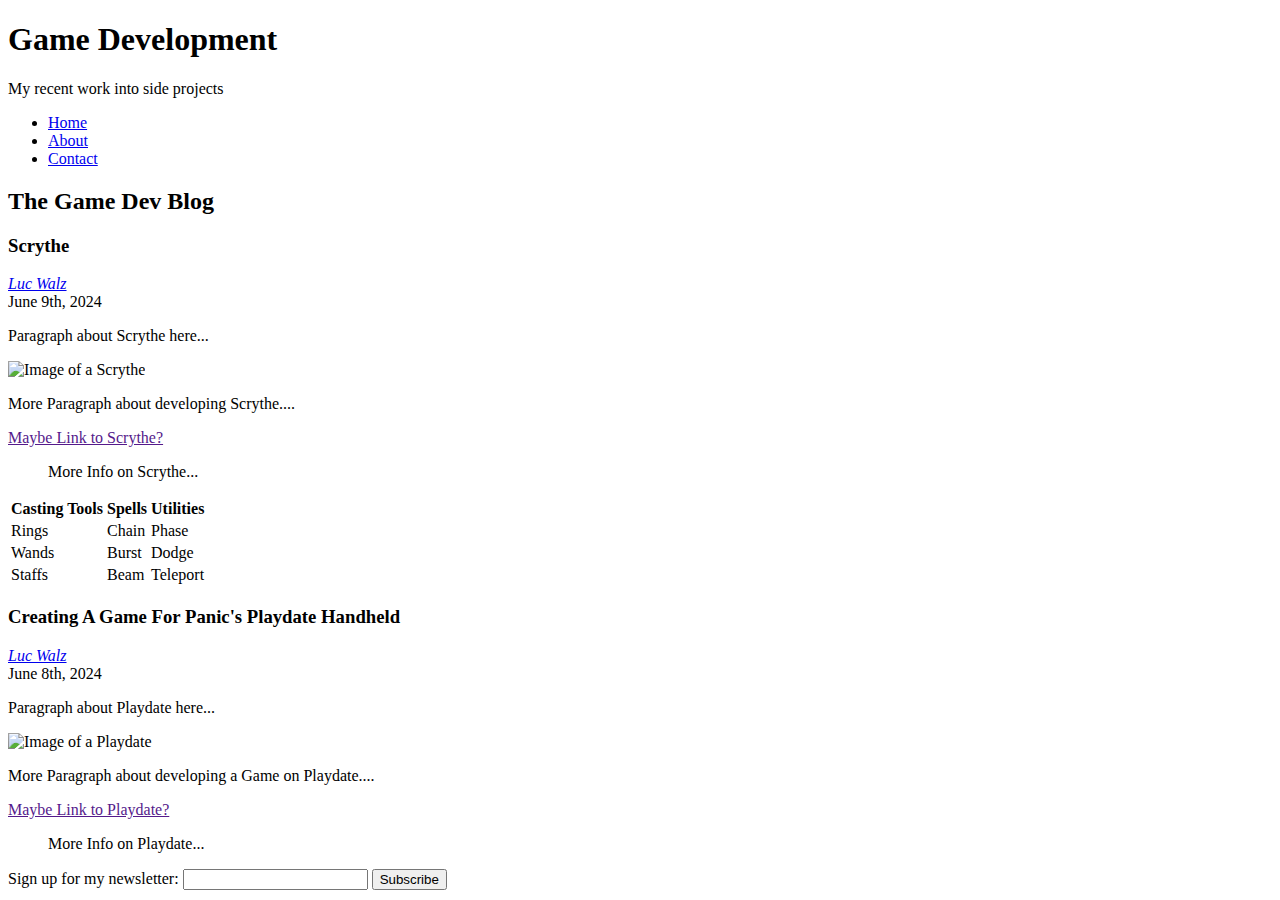
==== index.html @ dbe0c247 "Blog Structure" ====
<!DOCTYPE html>
<html lang="en">
<head>
    <meta charset="UTF-8">
    <meta name="viewport" content="width=device-width, initial-scale=1.0">
    <!-- <meta http-equiv="X-UA-Compatible" content="ie=edge"> -->
    <title>Blog</title>
    <!-- <link rel="stylesheet" href="screen.css"> -->
</head>
<body>
    <header>
        <h1>Game Development</h1>
        <p>My recent work into side projects</p>
        <nav>
            <ul>
                <li><a href="index.html">Home</a></li>
                <li><a href="About.html">About</a></li>
                <li><a href="Contact.html">Contact</a></li>
            </ul>
        </nav>
    </header>
    <section id="blog">
        <h2>The Game Dev Blog</h2>
        <article class="blog-post">
            <h3>Scrythe</h3>
            <address class="author"><a rel="author" href="https://lucwalz.com/">Luc Walz</a></address>
            <time datetime="2024-06-09" title="June 9th, 2024">June 9th, 2024</time>
            <p>Paragraph about Scrythe here...</p>
            <p><img alt="Image of a Scrythe" src="images/scrythe.png" /></p>
            <p>More Paragraph about developing Scrythe....</p>
            <p><a href="">Maybe Link to Scrythe?</a></p>
            <blockquote><p>More Info on Scrythe...</p></blockquote>
            <table>
                <tr>
                    <th>Casting Tools</th>
                    <th>Spells</th>
                    <th>Utilities</th>
                </tr>
                <tr>
                    <td>Rings</td>
                    <td>Chain</td>
                    <td>Phase</td>
                </tr>
                <tr>
                    <td>Wands</td>
                    <td>Burst</td>
                    <td>Dodge</td>
                </tr>
                <tr>
                    <td>Staffs</td>
                    <td>Beam</td>
                    <td>Teleport</td>
                </tr>
            </table>
        </article>
        <article class="blog-post">
            <h3>Creating A Game For Panic's Playdate Handheld</h3>
            <address class="author"><a rel="author" href="https://lucwalz.com/">Luc Walz</a></address>
            <time datetime="2024-06-08" title="June 8th, 2024">June 8th, 2024</time>
            <p>Paragraph about Playdate here...</p>
            <p><img alt="Image of a Playdate" src="images/playdate.png" /></p>
            <p>More Paragraph about developing a Game on Playdate....</p>
            <p><a href="">Maybe Link to Playdate?</a></p>
            <blockquote><p>More Info on Playdate...</p></blockquote>
        </article>
    </section>
    <section>
        <form>
            <label>Sign up for my newsletter:
                <input type="text">
            </label>
            <button>Subscribe</button>
        </form>
    </section>
</body>
</html>
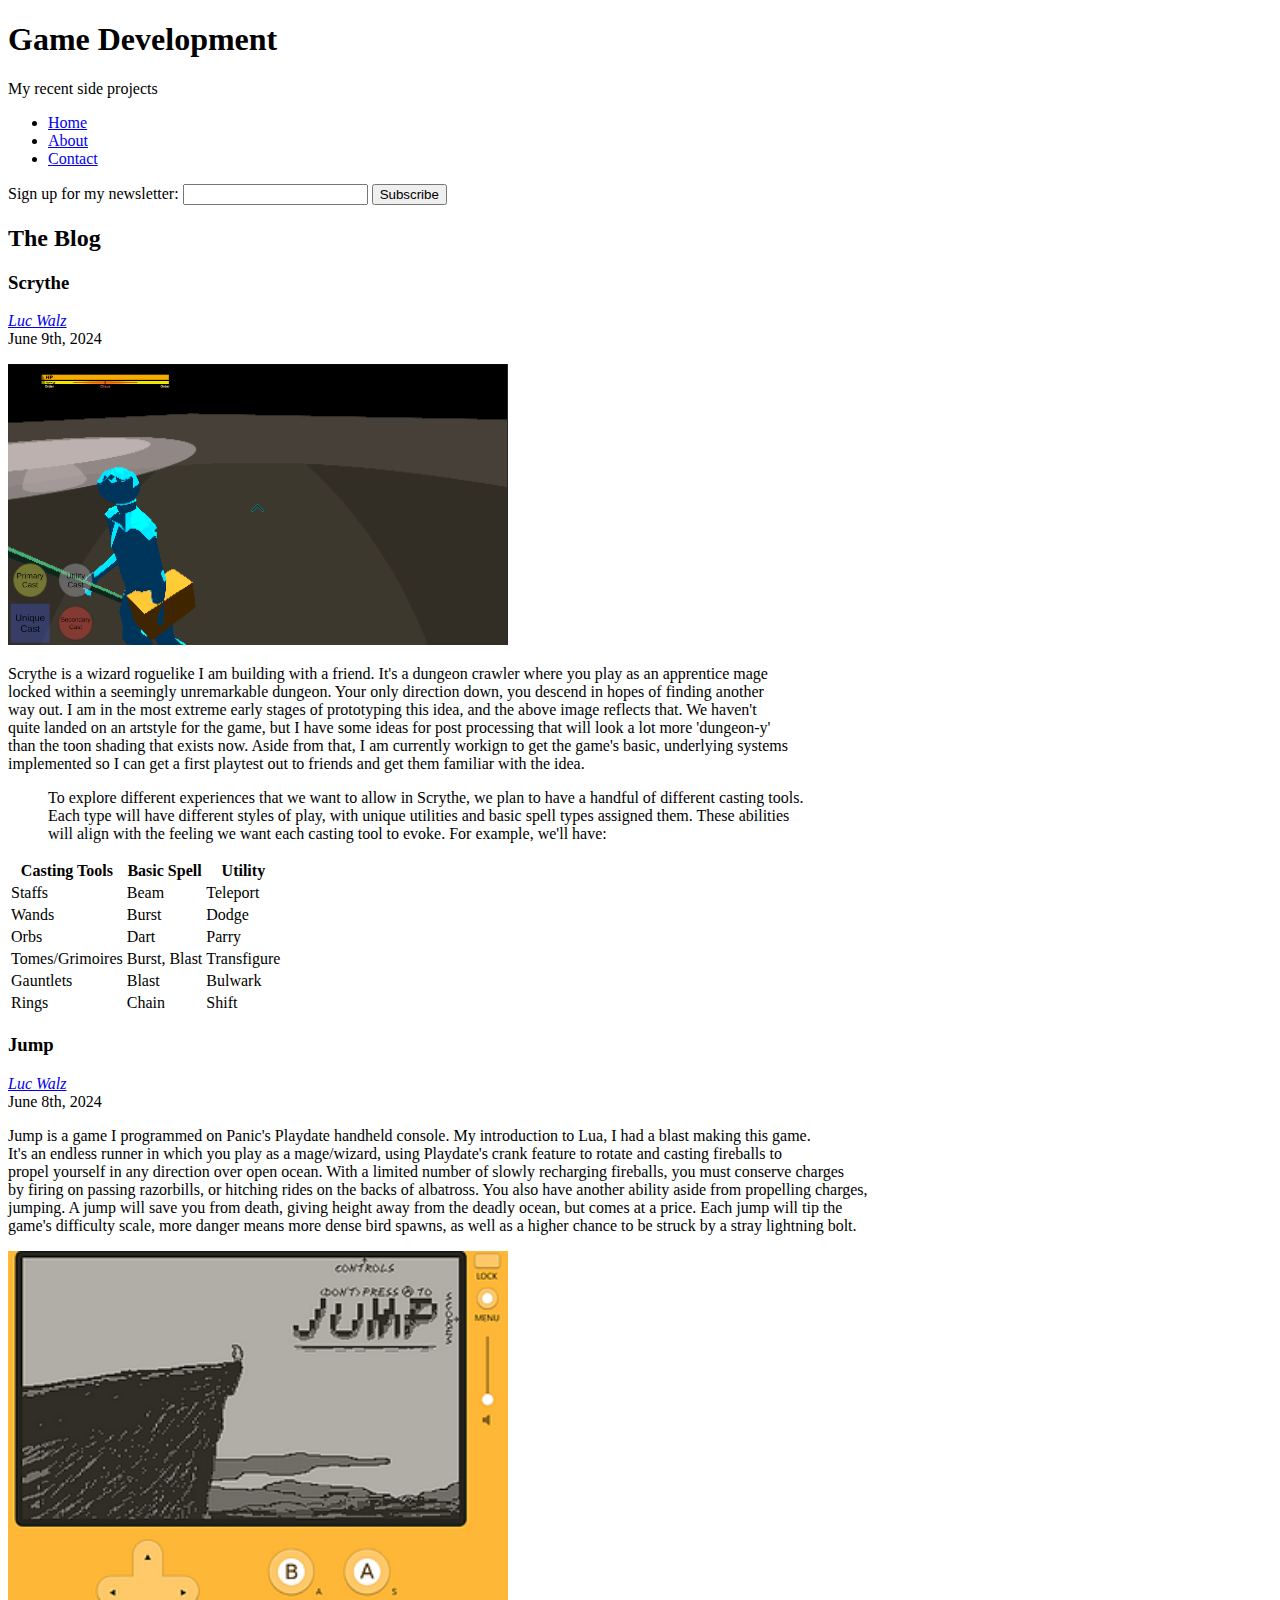
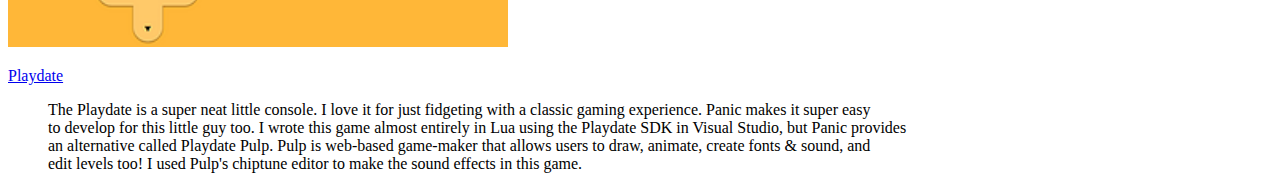
==== commit d4aefa31: "Fluff" ====
--- a/index.html
+++ b/index.html
@@ -3,14 +3,12 @@
 <head>
     <meta charset="UTF-8">
     <meta name="viewport" content="width=device-width, initial-scale=1.0">
-    <!-- <meta http-equiv="X-UA-Compatible" content="ie=edge"> -->
     <title>Blog</title>
-    <!-- <link rel="stylesheet" href="screen.css"> -->
 </head>
 <body>
     <header>
         <h1>Game Development</h1>
-        <p>My recent work into side projects</p>
+        <p>My recent side projects</p>
         <nav>
             <ul>
                 <li><a href="index.html">Home</a></li>
@@ -19,51 +17,6 @@
             </ul>
         </nav>
     </header>
-    <section id="blog">
-        <h2>The Game Dev Blog</h2>
-        <article class="blog-post">
-            <h3>Scrythe</h3>
-            <address class="author"><a rel="author" href="https://lucwalz.com/">Luc Walz</a></address>
-            <time datetime="2024-06-09" title="June 9th, 2024">June 9th, 2024</time>
-            <p>Paragraph about Scrythe here...</p>
-            <p><img alt="Image of a Scrythe" src="images/scrythe.png" /></p>
-            <p>More Paragraph about developing Scrythe....</p>
-            <p><a href="">Maybe Link to Scrythe?</a></p>
-            <blockquote><p>More Info on Scrythe...</p></blockquote>
-            <table>
-                <tr>
-                    <th>Casting Tools</th>
-                    <th>Spells</th>
-                    <th>Utilities</th>
-                </tr>
-                <tr>
-                    <td>Rings</td>
-                    <td>Chain</td>
-                    <td>Phase</td>
-                </tr>
-                <tr>
-                    <td>Wands</td>
-                    <td>Burst</td>
-                    <td>Dodge</td>
-                </tr>
-                <tr>
-                    <td>Staffs</td>
-                    <td>Beam</td>
-                    <td>Teleport</td>
-                </tr>
-            </table>
-        </article>
-        <article class="blog-post">
-            <h3>Creating A Game For Panic's Playdate Handheld</h3>
-            <address class="author"><a rel="author" href="https://lucwalz.com/">Luc Walz</a></address>
-            <time datetime="2024-06-08" title="June 8th, 2024">June 8th, 2024</time>
-            <p>Paragraph about Playdate here...</p>
-            <p><img alt="Image of a Playdate" src="images/playdate.png" /></p>
-            <p>More Paragraph about developing a Game on Playdate....</p>
-            <p><a href="">Maybe Link to Playdate?</a></p>
-            <blockquote><p>More Info on Playdate...</p></blockquote>
-        </article>
-    </section>
     <section>
         <form>
             <label>Sign up for my newsletter:
@@ -72,5 +25,67 @@
             <button>Subscribe</button>
         </form>
     </section>
+    <section id="blog">
+        <h2>The  Blog</h2>
+        <article class="blog-post">
+            <h3>Scrythe</h3>
+            <address class="author"><a rel="author" href="https://lucwalz.com/">Luc Walz</a></address>
+            <time datetime="2024-06-09" title="June 9th, 2024">June 9th, 2024</time>
+            <p><img alt="Image of a Scrythe" src="images/project-2.PNG" width="500">
+            </p>
+            <p>Scrythe is a wizard roguelike I am building with a friend. It's a dungeon crawler where you play as an apprentice mage <br> locked within a seemingly unremarkable dungeon. Your only direction down, you descend in hopes of finding another<br> way out. I am in the most extreme early stages of prototyping this idea, and the above image reflects that. We haven't <br> quite landed on an artstyle for the game, but I have some ideas for post processing that will look a lot more 'dungeon-y' <br> than the toon shading that exists now. Aside from that, I am currently workign to get the game's basic, underlying systems <br> implemented so I can get a first playtest out to friends and get them familiar with the idea.
+            </p>
+            <blockquote><p>To explore different experiences that we want to allow in Scrythe, we plan to have a handful of different casting tools. <br> Each type will have different styles of play, with unique utilities and basic spell types assigned them. These abilities <br> will align with the feeling we want each casting tool to evoke. For example, we'll have: 
+            </p>
+        </p></blockquote>
+            <table>
+                <tr>
+                    <th>Casting Tools</th>
+                    <th>Basic Spell</th>
+                    <th>Utility</th>
+                </tr>
+                <tr>
+                    <td>Staffs</td>
+                    <td>Beam</td>
+                    <td>Teleport</td>
+                </tr>
+                <tr>
+                    <td>Wands</td>
+                    <td>Burst</td>
+                    <td>Dodge</td>
+                </tr>
+                <tr>
+                    <td>Orbs</td>
+                    <td>Dart</td>
+                    <td>Parry</td>
+                </tr>
+                <tr>
+                    <td>Tomes/Grimoires</td>
+                    <td>Burst, Blast</td>
+                    <td>Transfigure</td>
+                </tr>
+                <tr>
+                    <td>Gauntlets</td>
+                    <td>Blast</td>
+                    <td>Bulwark</td>
+                </tr>
+                <tr>
+                    <td>Rings</td>
+                    <td>Chain</td>
+                    <td>Shift</td>
+                </tr>
+            </table>
+        </article>
+        <article class="blog-post">
+            <h3>Jump</h3>
+            <address class="author"><a rel="author" href="https://lucwalz.com/">Luc Walz</a></address>
+            <time datetime="2024-06-08" title="June 8th, 2024">June 8th, 2024</time>
+            <p>Jump is a game I programmed on Panic's Playdate handheld console. My introduction to Lua, I had a blast making this game. <br> It's an endless runner in which you play as a mage/wizard, using Playdate's crank feature to rotate and casting fireballs to <br> propel yourself in any direction over open ocean. With a limited number of slowly recharging fireballs, you must conserve charges <br> by firing on passing razorbills, or hitching rides on the backs of albatross. You also have another ability aside from propelling charges, <br> jumping. A jump will save you from death, giving height away from the deadly ocean, but comes at a price. Each jump will tip the <br> game's difficulty scale, more danger means more dense bird spawns, as well as a higher chance to be struck by a stray lightning bolt.</p>
+            <p><img alt="Image of a Playdate" src="images/project-1.png" width="500">
+            </p>
+            <p><a href="https://play.date/">Playdate</a></p>
+            <blockquote><p>The Playdate is a super neat little console. I love it for just fidgeting with a classic gaming experience. Panic makes it super easy <br> to develop for this little guy too. I wrote this game almost entirely in Lua using the Playdate SDK in Visual Studio, but Panic provides <br> an alternative called Playdate Pulp. Pulp is web-based game-maker that allows users to draw, animate, create fonts & sound, and <br> edit levels too! I used Pulp's chiptune editor to make the sound effects in this game.</p></blockquote>
+        </article>
+    </section>
 </body>
 </html>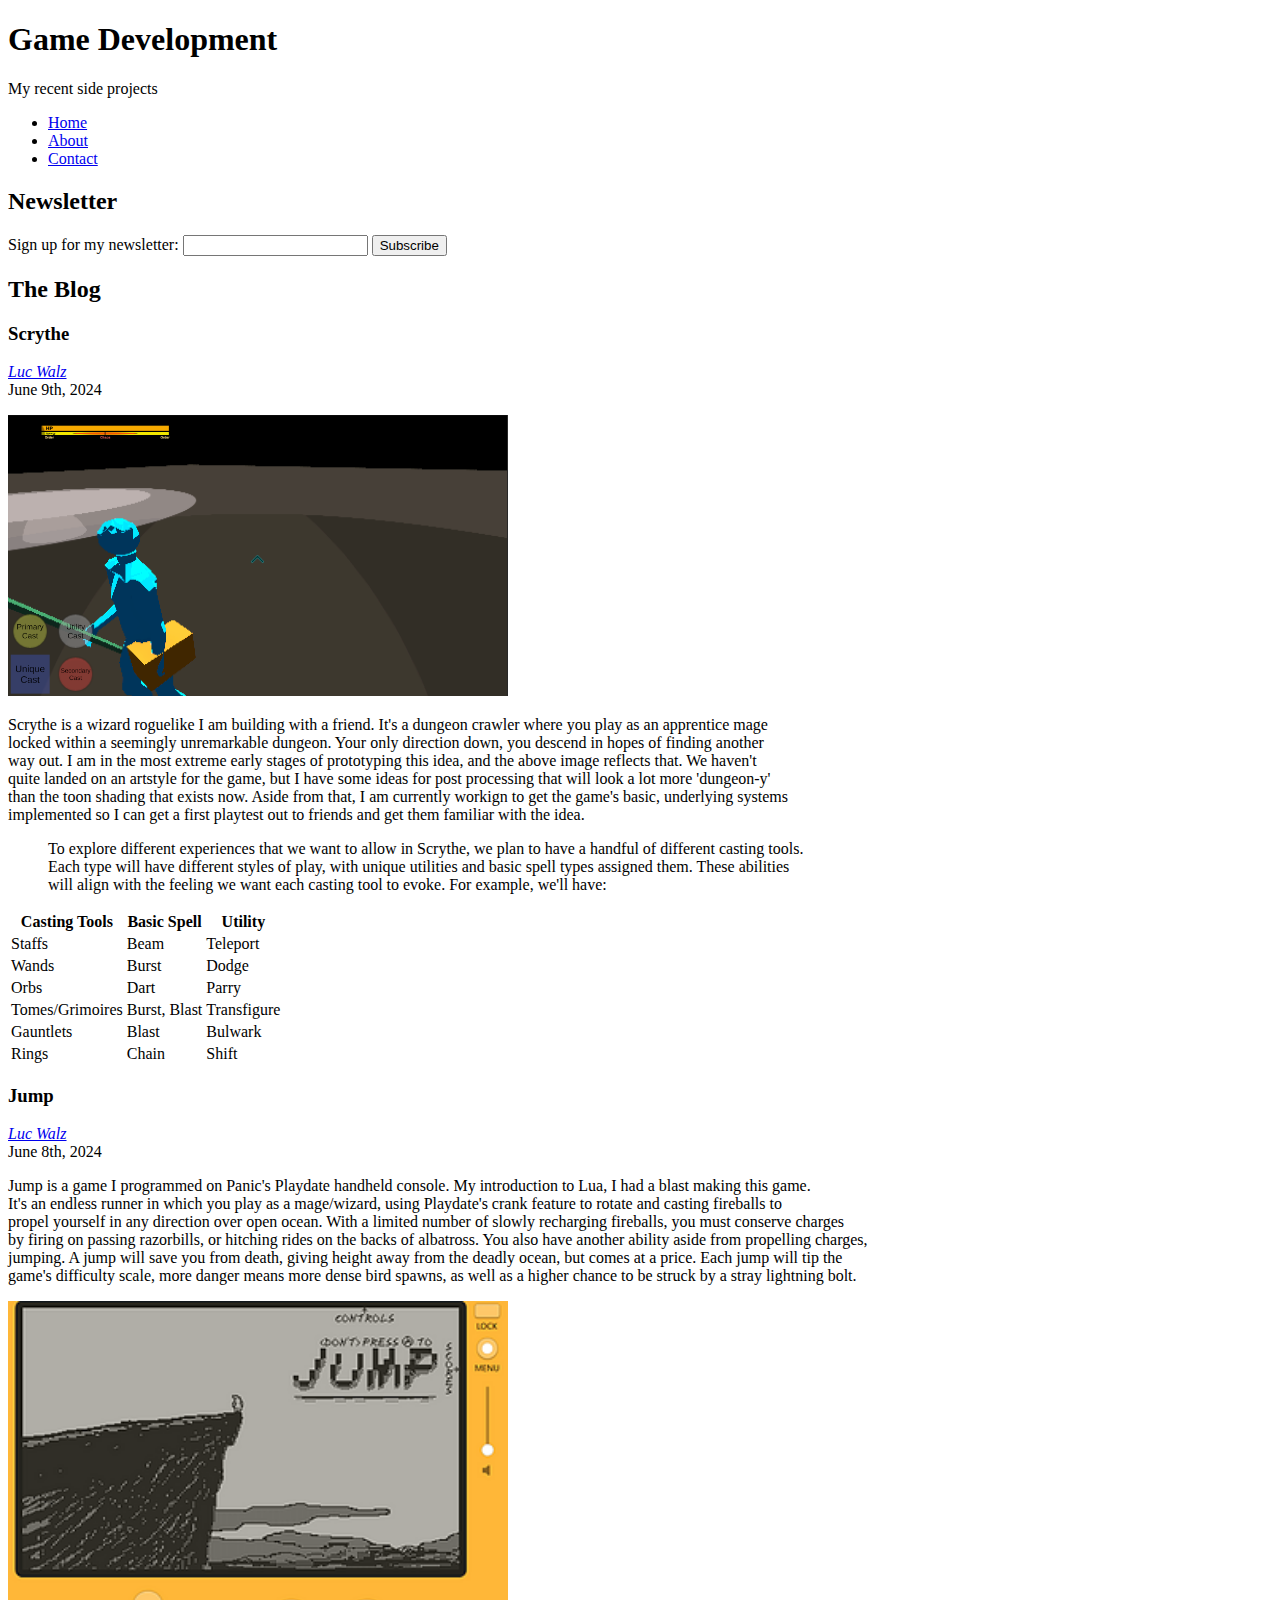
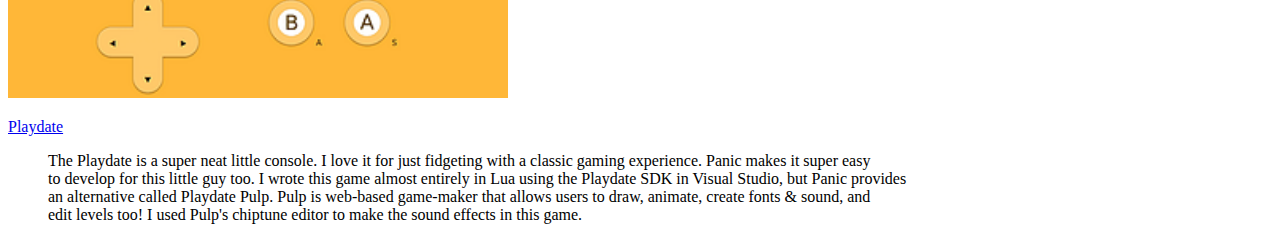
==== commit 59940733: "Fix" ====
--- a/index.html
+++ b/index.html
@@ -17,7 +17,8 @@
             </ul>
         </nav>
     </header>
-    <section>
+    <section id="newsletter">
+        <h2>Newsletter</h2>
         <form>
             <label>Sign up for my newsletter:
                 <input type="text">
@@ -36,8 +37,7 @@
             <p>Scrythe is a wizard roguelike I am building with a friend. It's a dungeon crawler where you play as an apprentice mage <br> locked within a seemingly unremarkable dungeon. Your only direction down, you descend in hopes of finding another<br> way out. I am in the most extreme early stages of prototyping this idea, and the above image reflects that. We haven't <br> quite landed on an artstyle for the game, but I have some ideas for post processing that will look a lot more 'dungeon-y' <br> than the toon shading that exists now. Aside from that, I am currently workign to get the game's basic, underlying systems <br> implemented so I can get a first playtest out to friends and get them familiar with the idea.
             </p>
             <blockquote><p>To explore different experiences that we want to allow in Scrythe, we plan to have a handful of different casting tools. <br> Each type will have different styles of play, with unique utilities and basic spell types assigned them. These abilities <br> will align with the feeling we want each casting tool to evoke. For example, we'll have: 
-            </p>
-        </p></blockquote>
+            </p></blockquote>
             <table>
                 <tr>
                     <th>Casting Tools</th>
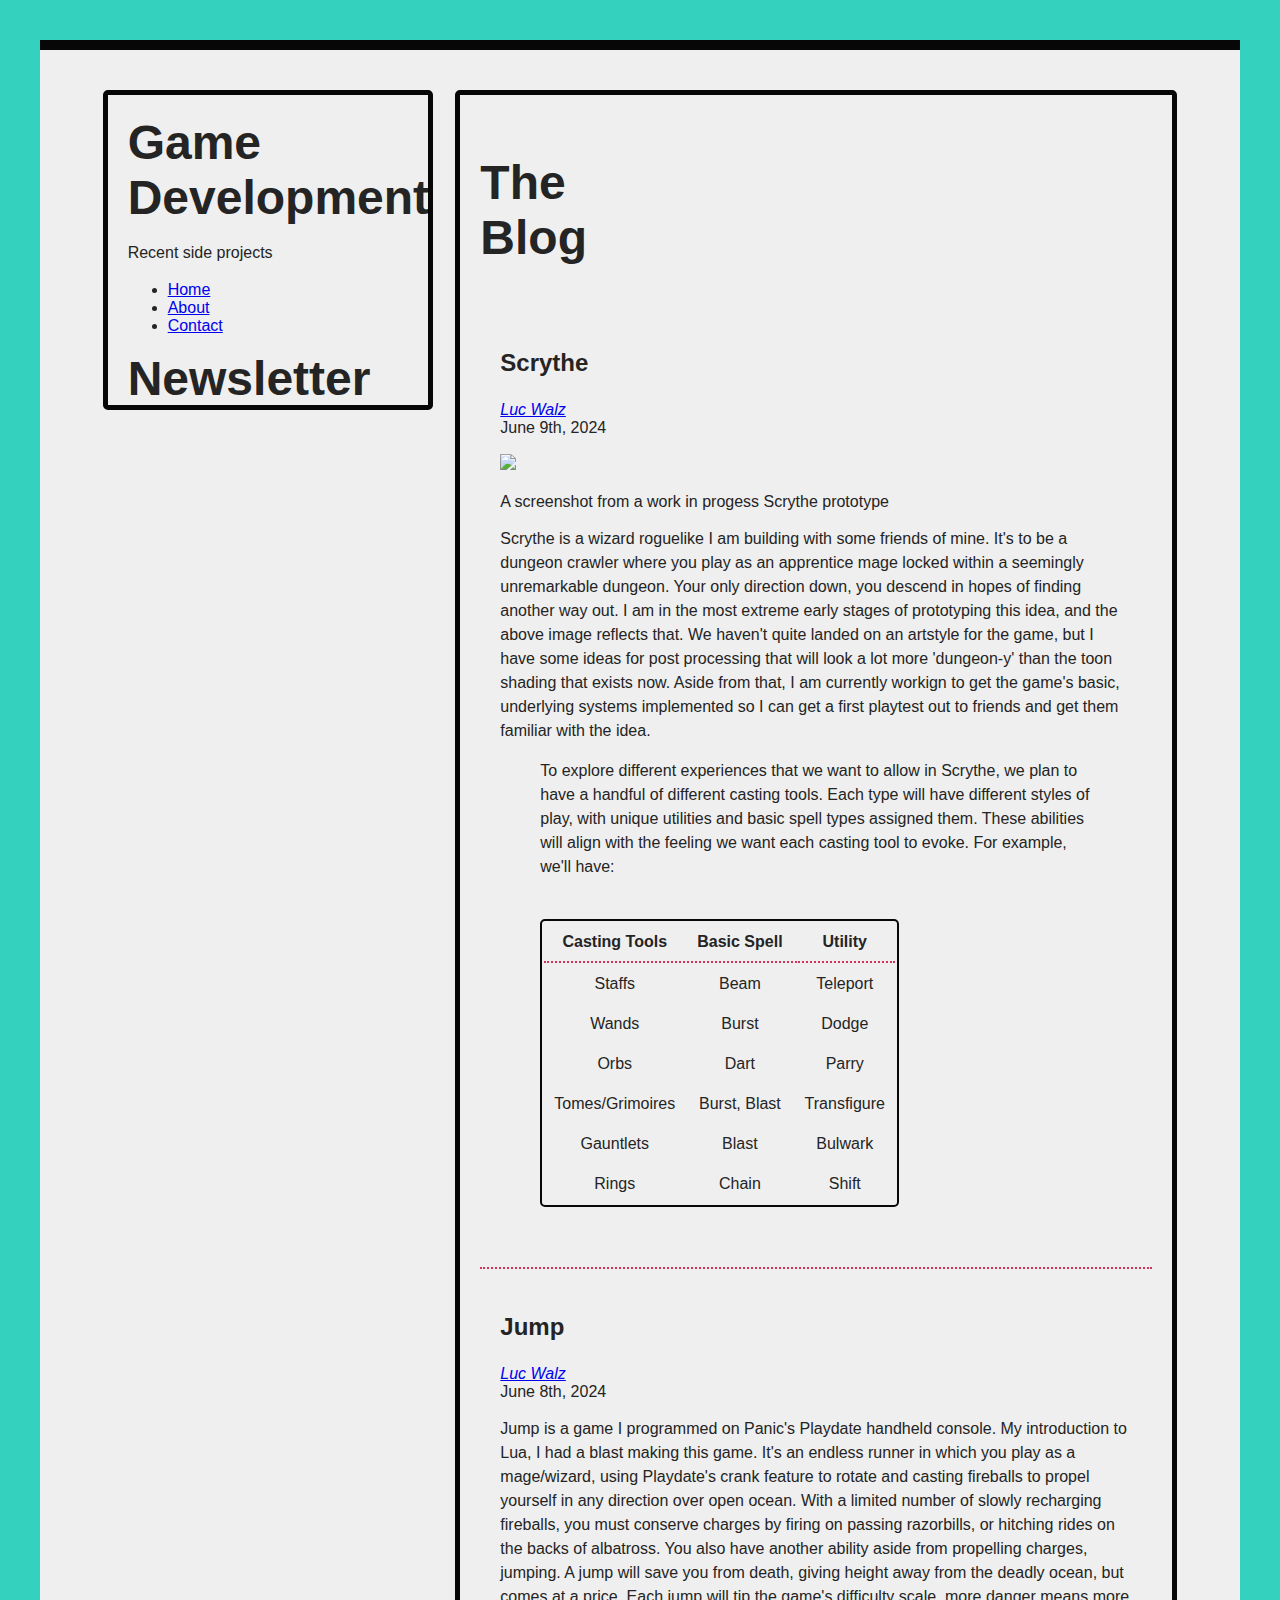
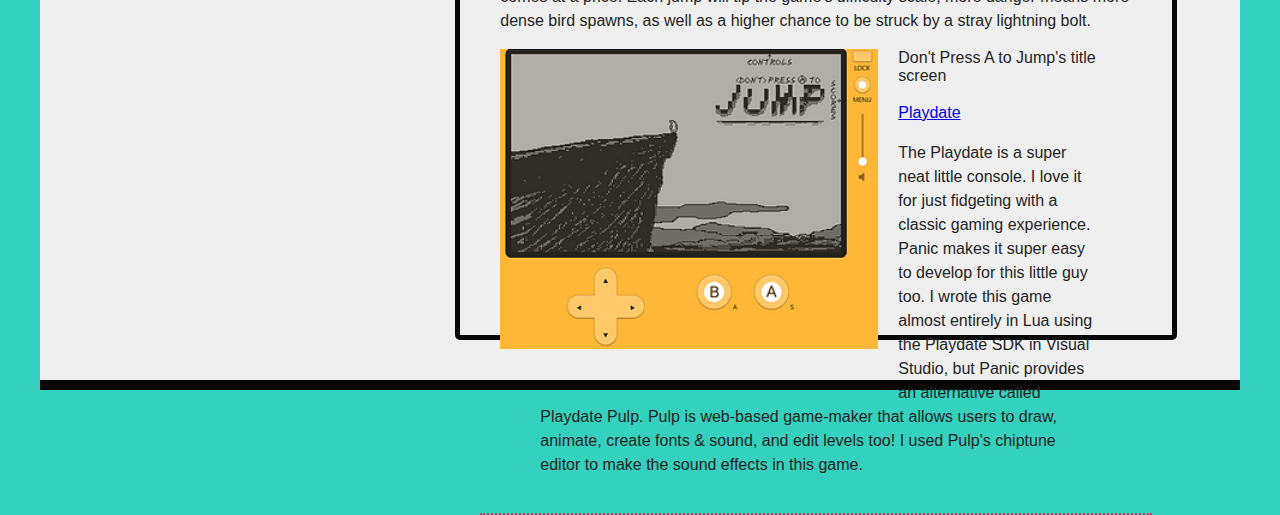
==== commit becfa6b2: "CSS - Pre" ====
--- a/index.html
+++ b/index.html
@@ -4,11 +4,12 @@
     <meta charset="UTF-8">
     <meta name="viewport" content="width=device-width, initial-scale=1.0">
     <title>Blog</title>
+    <link rel="stylesheet" href="style.css">
 </head>
 <body>
-    <header>
+    <section id="sidebar">
         <h1>Game Development</h1>
-        <p>My recent side projects</p>
+        <p>Recent side projects</p>
         <nav>
             <ul>
                 <li><a href="index.html">Home</a></li>
@@ -16,9 +17,7 @@
                 <li><a href="Contact.html">Contact</a></li>
             </ul>
         </nav>
-    </header>
-    <section id="newsletter">
-        <h2>Newsletter</h2>
+        <h1>Newsletter</h1>
         <form>
             <label>Sign up for my newsletter:
                 <input type="text">
@@ -32,11 +31,15 @@
             <h3>Scrythe</h3>
             <address class="author"><a rel="author" href="https://lucwalz.com/">Luc Walz</a></address>
             <time datetime="2024-06-09" title="June 9th, 2024">June 9th, 2024</time>
-            <p><img alt="Image of a Scrythe" src="images/project-2.PNG" width="500">
+            <p>
+                <img class="img-container-1" src="images/project-2.png">
+                <figcaption>
+                    A screenshot from a work in progess Scrythe prototype
+                </figcaption>
             </p>
-            <p>Scrythe is a wizard roguelike I am building with a friend. It's a dungeon crawler where you play as an apprentice mage <br> locked within a seemingly unremarkable dungeon. Your only direction down, you descend in hopes of finding another<br> way out. I am in the most extreme early stages of prototyping this idea, and the above image reflects that. We haven't <br> quite landed on an artstyle for the game, but I have some ideas for post processing that will look a lot more 'dungeon-y' <br> than the toon shading that exists now. Aside from that, I am currently workign to get the game's basic, underlying systems <br> implemented so I can get a first playtest out to friends and get them familiar with the idea.
+            <p>Scrythe is a wizard roguelike I am building with some friends of mine. It's to be a dungeon crawler where you play as an apprentice mage locked within a seemingly unremarkable dungeon. Your only direction down, you descend in hopes of finding another way out. I am in the most extreme early stages of prototyping this idea, and the above image reflects that. We haven't quite landed on an artstyle for the game, but I have some ideas for post processing that will look a lot more 'dungeon-y' than the toon shading that exists now. Aside from that, I am currently workign to get the game's basic, underlying systems implemented so I can get a first playtest out to friends and get them familiar with the idea.
             </p>
-            <blockquote><p>To explore different experiences that we want to allow in Scrythe, we plan to have a handful of different casting tools. <br> Each type will have different styles of play, with unique utilities and basic spell types assigned them. These abilities <br> will align with the feeling we want each casting tool to evoke. For example, we'll have: 
+            <blockquote><p>To explore different experiences that we want to allow in Scrythe, we plan to have a handful of different casting tools. Each type will have different styles of play, with unique utilities and basic spell types assigned them. These abilities will align with the feeling we want each casting tool to evoke. For example, we'll have: 
             </p></blockquote>
             <table>
                 <tr>
@@ -80,11 +83,13 @@
             <h3>Jump</h3>
             <address class="author"><a rel="author" href="https://lucwalz.com/">Luc Walz</a></address>
             <time datetime="2024-06-08" title="June 8th, 2024">June 8th, 2024</time>
-            <p>Jump is a game I programmed on Panic's Playdate handheld console. My introduction to Lua, I had a blast making this game. <br> It's an endless runner in which you play as a mage/wizard, using Playdate's crank feature to rotate and casting fireballs to <br> propel yourself in any direction over open ocean. With a limited number of slowly recharging fireballs, you must conserve charges <br> by firing on passing razorbills, or hitching rides on the backs of albatross. You also have another ability aside from propelling charges, <br> jumping. A jump will save you from death, giving height away from the deadly ocean, but comes at a price. Each jump will tip the <br> game's difficulty scale, more danger means more dense bird spawns, as well as a higher chance to be struck by a stray lightning bolt.</p>
-            <p><img alt="Image of a Playdate" src="images/project-1.png" width="500">
+            <p>Jump is a game I programmed on Panic's Playdate handheld console. My introduction to Lua, I had a blast making this game. It's an endless runner in which you play as a mage/wizard, using Playdate's crank feature to rotate and casting fireballs to propel yourself in any direction over open ocean. With a limited number of slowly recharging fireballs, you must conserve charges by firing on passing razorbills, or hitching rides on the backs of albatross. You also have another ability aside from propelling charges, jumping. A jump will save you from death, giving height away from the deadly ocean, but comes at a price. Each jump will tip the game's difficulty scale, more danger means more dense bird spawns, as well as a higher chance to be struck by a stray lightning bolt.</p>
+            <p>
+                <img class="img-container-2" src="images/project-1.png">
+                <figcaption>Don't Press A to Jump's title screen</figcaption>
             </p>
             <p><a href="https://play.date/">Playdate</a></p>
-            <blockquote><p>The Playdate is a super neat little console. I love it for just fidgeting with a classic gaming experience. Panic makes it super easy <br> to develop for this little guy too. I wrote this game almost entirely in Lua using the Playdate SDK in Visual Studio, but Panic provides <br> an alternative called Playdate Pulp. Pulp is web-based game-maker that allows users to draw, animate, create fonts & sound, and <br> edit levels too! I used Pulp's chiptune editor to make the sound effects in this game.</p></blockquote>
+            <blockquote><p>The Playdate is a super neat little console. I love it for just fidgeting with a classic gaming experience. Panic makes it super easy to develop for this little guy too. I wrote this game almost entirely in Lua using the Playdate SDK in Visual Studio, but Panic provides an alternative called Playdate Pulp. Pulp is web-based game-maker that allows users to draw, animate, create fonts & sound, and edit levels too! I used Pulp's chiptune editor to make the sound effects in this game.</p></blockquote>
         </article>
     </section>
 </body>
--- a/style.css
+++ b/style.css
@@ -0,0 +1,121 @@
+html {
+    background: #34d1bf;
+}
+
+body {
+    display: flex;
+    justify-content: space-evenly;
+    font-family: 'Franklin Gothic Medium', 'Arial Narrow', Arial, sans-serif;
+    margin: 40px;
+    padding: 40px;
+    color: #070707;
+    border-top: 10px solid #070707;
+    border-bottom: 10px solid #070707;
+    background: #efefef;
+}
+
+#sidebar {
+    width: 25%;
+    height: 30vh;
+    min-height: 200px;
+    overflow: auto;
+    position: -webkit-sticky;
+    position: sticky;
+    top: 5%;
+}
+
+#blog {
+    width: 60%;
+    height: 200vh;
+    min-height: 1000px;
+    display: flex;
+    flex-direction: column;
+    border-top: 2px dotted #d1345b;
+}
+
+#about, #contact {
+    width: 60%;
+    display: flex;
+    flex-direction: column;
+    border-top: 2px dotted #efefef;
+}
+
+body, #about
+{
+    display: flex;
+    flex-direction: row;
+    flex-wrap: wrap;
+}
+
+h2, #about {
+    padding-right: 600px;
+}
+
+.about-article-1 {
+    flex: 2;
+}
+
+.about-article-2 {
+    flex: 1;
+}
+
+.blog-post {
+    padding: 20px;
+    border-bottom: 2px dotted #d1345b;
+}
+
+#blog, #sidebar, #about, #contact {
+    border: 5px solid #070707;
+    background-color: #efefef;
+    border-radius: 5px;
+    color: #242424;
+    padding: 20px;
+}
+
+.img-container-1 {
+    height: 400px;
+    text-decoration: none;
+    text-align: center;
+}
+
+.img-container-2 {
+    height: 300px;
+    margin-right: 20px;
+    margin-bottom: 50px;
+    text-decoration: none;
+    text-align: center;
+    float: left;
+}
+
+table {
+    border: 2px solid #070707;
+    border-radius: 5px;
+    margin: 40px;
+}
+
+th {
+    padding: 10px;
+    border-bottom: 2px dotted #d1345b;
+}
+
+td {
+    padding: 10px;
+    text-align: center;
+}
+
+h1 {
+    font-size: 3em;
+    margin: 0;
+}
+
+h2 {
+    font-size: 3em;
+}
+
+h3 {
+    font-size: 1.5em;
+}
+
+p {
+    line-height: 1.5em;
+}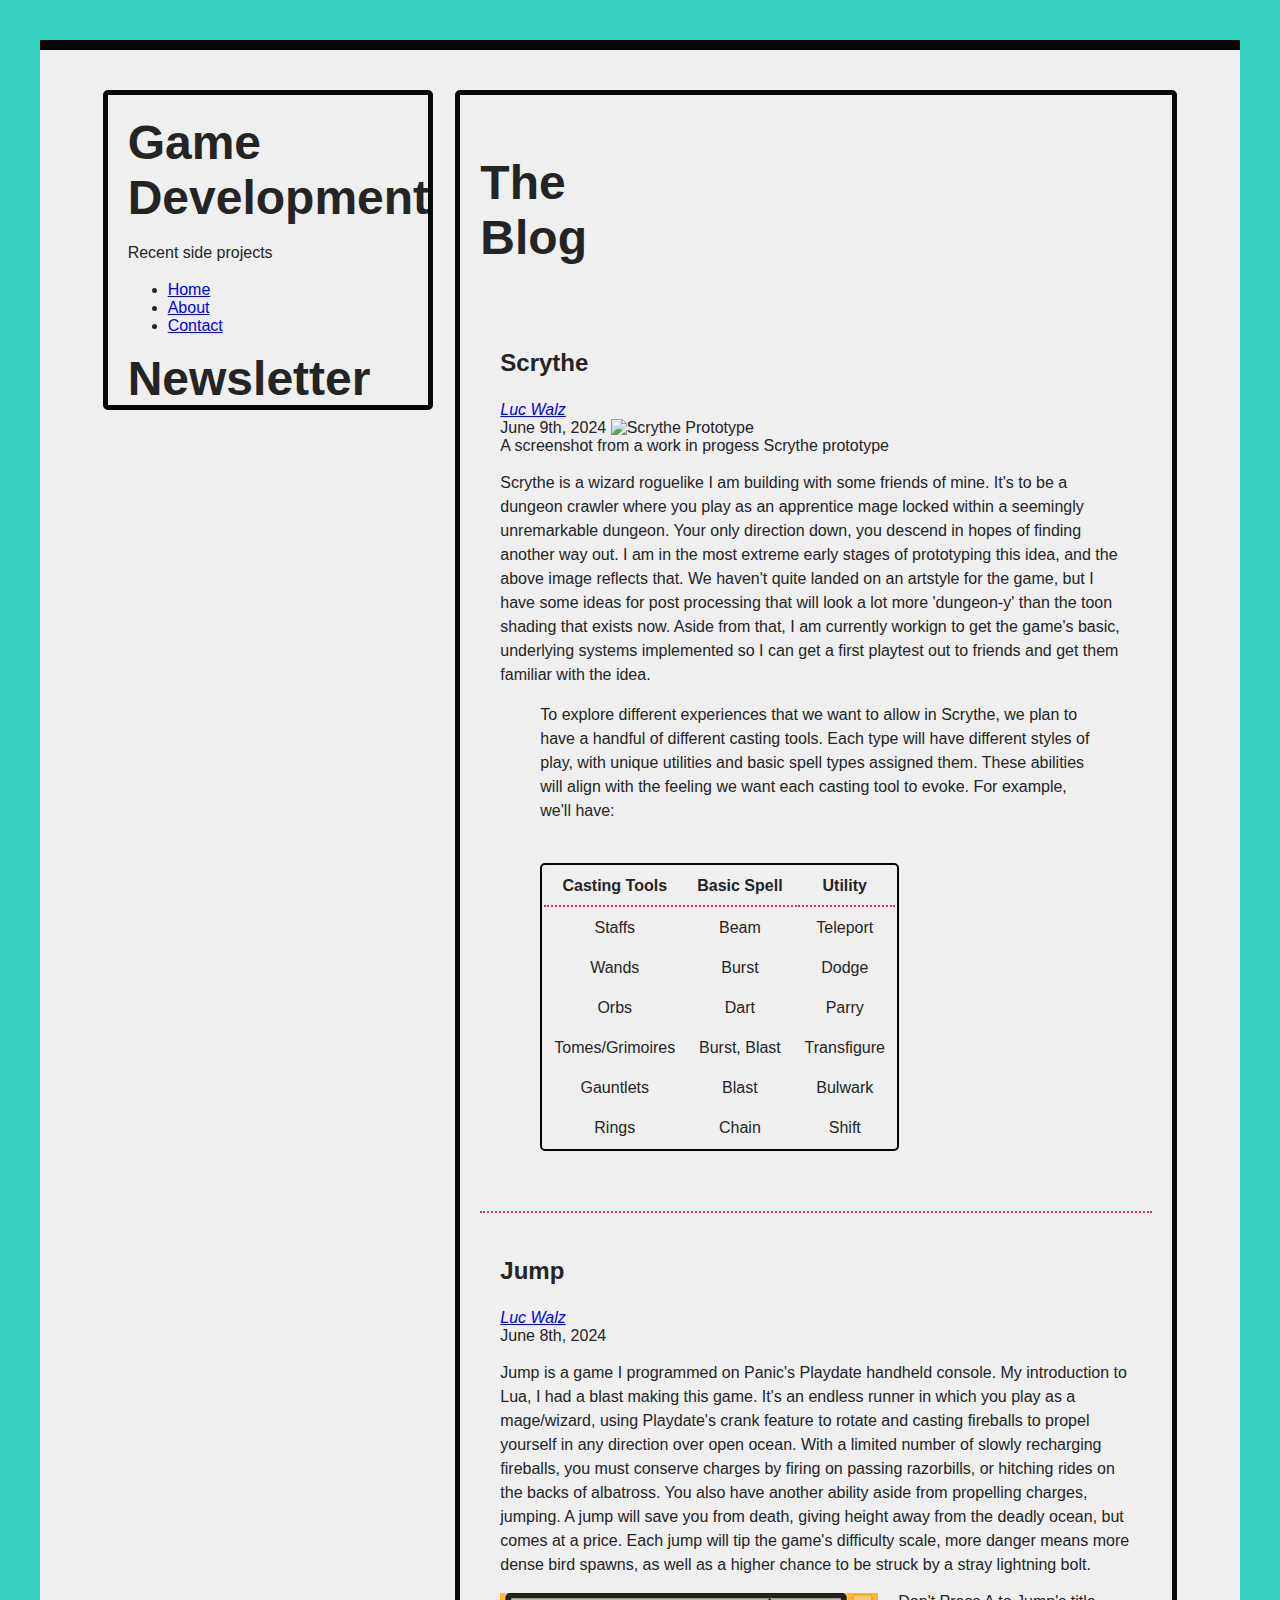
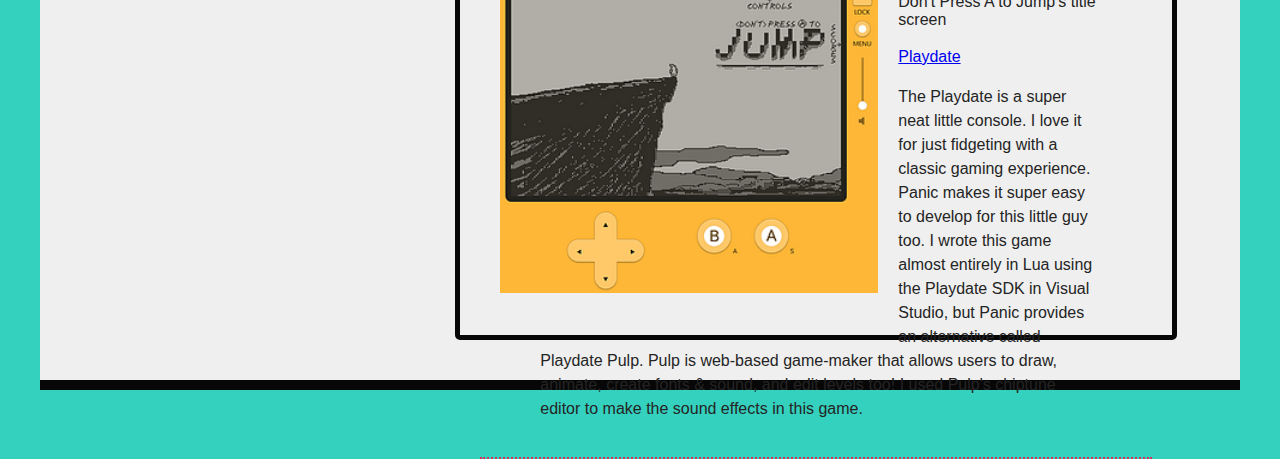
==== commit 3ceb1d83: "Fixes, there will be more" ====
--- a/index.html
+++ b/index.html
@@ -31,12 +31,10 @@
             <h3>Scrythe</h3>
             <address class="author"><a rel="author" href="https://lucwalz.com/">Luc Walz</a></address>
             <time datetime="2024-06-09" title="June 9th, 2024">June 9th, 2024</time>
-            <p>
-                <img class="img-container-1" src="images/project-2.png">
-                <figcaption>
-                    A screenshot from a work in progess Scrythe prototype
-                </figcaption>
-            </p>
+            <img alt="Scrythe Prototype" class="img-container-1" src="images/project-2.png">
+            <figcaption>
+                A screenshot from a work in progess Scrythe prototype
+            </figcaption>
             <p>Scrythe is a wizard roguelike I am building with some friends of mine. It's to be a dungeon crawler where you play as an apprentice mage locked within a seemingly unremarkable dungeon. Your only direction down, you descend in hopes of finding another way out. I am in the most extreme early stages of prototyping this idea, and the above image reflects that. We haven't quite landed on an artstyle for the game, but I have some ideas for post processing that will look a lot more 'dungeon-y' than the toon shading that exists now. Aside from that, I am currently workign to get the game's basic, underlying systems implemented so I can get a first playtest out to friends and get them familiar with the idea.
             </p>
             <blockquote><p>To explore different experiences that we want to allow in Scrythe, we plan to have a handful of different casting tools. Each type will have different styles of play, with unique utilities and basic spell types assigned them. These abilities will align with the feeling we want each casting tool to evoke. For example, we'll have: 
@@ -84,10 +82,8 @@
             <address class="author"><a rel="author" href="https://lucwalz.com/">Luc Walz</a></address>
             <time datetime="2024-06-08" title="June 8th, 2024">June 8th, 2024</time>
             <p>Jump is a game I programmed on Panic's Playdate handheld console. My introduction to Lua, I had a blast making this game. It's an endless runner in which you play as a mage/wizard, using Playdate's crank feature to rotate and casting fireballs to propel yourself in any direction over open ocean. With a limited number of slowly recharging fireballs, you must conserve charges by firing on passing razorbills, or hitching rides on the backs of albatross. You also have another ability aside from propelling charges, jumping. A jump will save you from death, giving height away from the deadly ocean, but comes at a price. Each jump will tip the game's difficulty scale, more danger means more dense bird spawns, as well as a higher chance to be struck by a stray lightning bolt.</p>
-            <p>
-                <img class="img-container-2" src="images/project-1.png">
-                <figcaption>Don't Press A to Jump's title screen</figcaption>
-            </p>
+            <img alt="Jump Title" class="img-container-2" src="images/project-1.png">
+            <figcaption>Don't Press A to Jump's title screen</figcaption>
             <p><a href="https://play.date/">Playdate</a></p>
             <blockquote><p>The Playdate is a super neat little console. I love it for just fidgeting with a classic gaming experience. Panic makes it super easy to develop for this little guy too. I wrote this game almost entirely in Lua using the Playdate SDK in Visual Studio, but Panic provides an alternative called Playdate Pulp. Pulp is web-based game-maker that allows users to draw, animate, create fonts & sound, and edit levels too! I used Pulp's chiptune editor to make the sound effects in this game.</p></blockquote>
         </article>
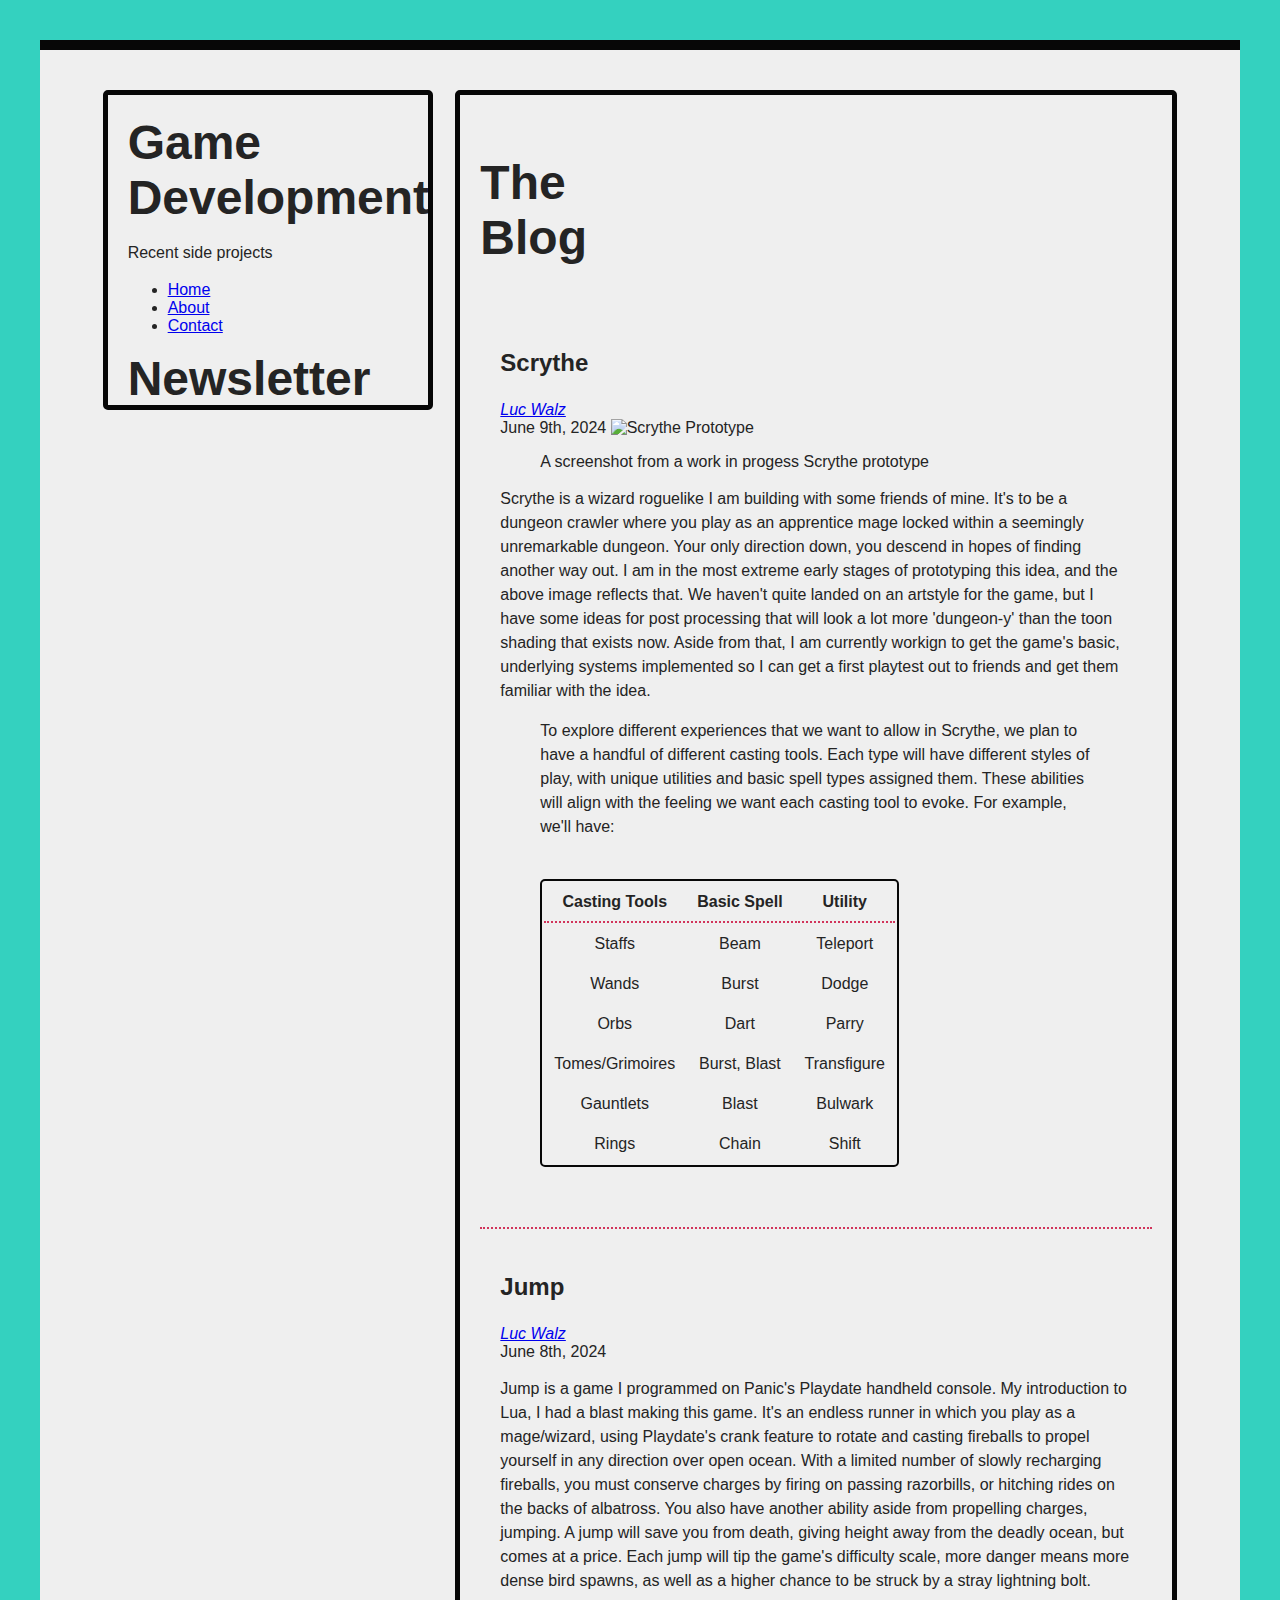
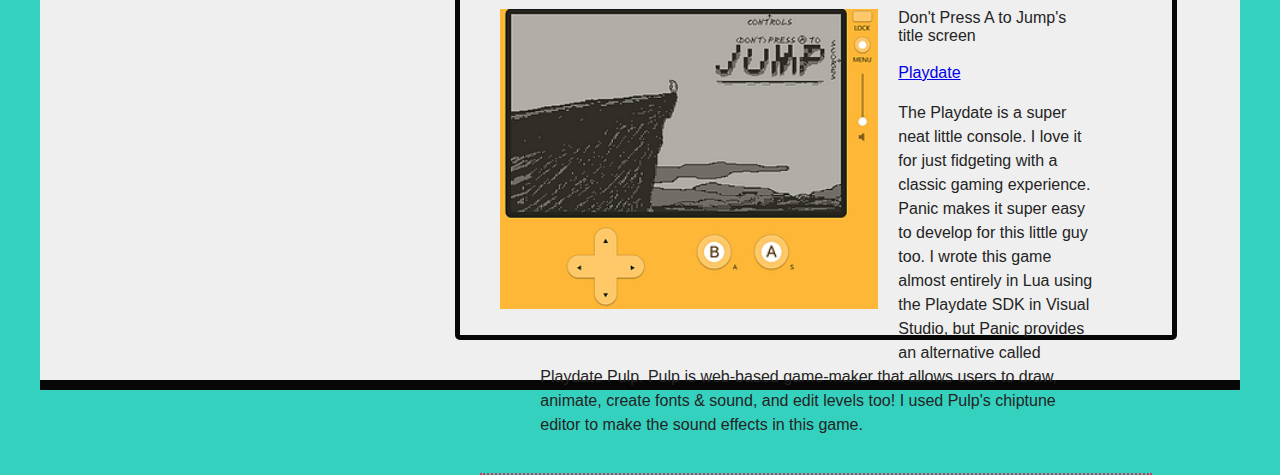
==== commit 13d19a54: "Fix" ====
--- a/index.html
+++ b/index.html
@@ -27,14 +27,14 @@
     </section>
     <section id="blog">
         <h2>The  Blog</h2>
-        <article class="blog-post">
+        <div class="blog-post">
             <h3>Scrythe</h3>
             <address class="author"><a rel="author" href="https://lucwalz.com/">Luc Walz</a></address>
             <time datetime="2024-06-09" title="June 9th, 2024">June 9th, 2024</time>
             <img alt="Scrythe Prototype" class="img-container-1" src="images/project-2.png">
-            <figcaption>
+            <figure>
                 A screenshot from a work in progess Scrythe prototype
-            </figcaption>
+            </figure>
             <p>Scrythe is a wizard roguelike I am building with some friends of mine. It's to be a dungeon crawler where you play as an apprentice mage locked within a seemingly unremarkable dungeon. Your only direction down, you descend in hopes of finding another way out. I am in the most extreme early stages of prototyping this idea, and the above image reflects that. We haven't quite landed on an artstyle for the game, but I have some ideas for post processing that will look a lot more 'dungeon-y' than the toon shading that exists now. Aside from that, I am currently workign to get the game's basic, underlying systems implemented so I can get a first playtest out to friends and get them familiar with the idea.
             </p>
             <blockquote><p>To explore different experiences that we want to allow in Scrythe, we plan to have a handful of different casting tools. Each type will have different styles of play, with unique utilities and basic spell types assigned them. These abilities will align with the feeling we want each casting tool to evoke. For example, we'll have: 
@@ -76,17 +76,17 @@
                     <td>Shift</td>
                 </tr>
             </table>
-        </article>
-        <article class="blog-post">
+        </div>
+        <div class="blog-post">
             <h3>Jump</h3>
             <address class="author"><a rel="author" href="https://lucwalz.com/">Luc Walz</a></address>
             <time datetime="2024-06-08" title="June 8th, 2024">June 8th, 2024</time>
             <p>Jump is a game I programmed on Panic's Playdate handheld console. My introduction to Lua, I had a blast making this game. It's an endless runner in which you play as a mage/wizard, using Playdate's crank feature to rotate and casting fireballs to propel yourself in any direction over open ocean. With a limited number of slowly recharging fireballs, you must conserve charges by firing on passing razorbills, or hitching rides on the backs of albatross. You also have another ability aside from propelling charges, jumping. A jump will save you from death, giving height away from the deadly ocean, but comes at a price. Each jump will tip the game's difficulty scale, more danger means more dense bird spawns, as well as a higher chance to be struck by a stray lightning bolt.</p>
             <img alt="Jump Title" class="img-container-2" src="images/project-1.png">
-            <figcaption>Don't Press A to Jump's title screen</figcaption>
+            <figure>Don't Press A to Jump's title screen</figure>
             <p><a href="https://play.date/">Playdate</a></p>
             <blockquote><p>The Playdate is a super neat little console. I love it for just fidgeting with a classic gaming experience. Panic makes it super easy to develop for this little guy too. I wrote this game almost entirely in Lua using the Playdate SDK in Visual Studio, but Panic provides an alternative called Playdate Pulp. Pulp is web-based game-maker that allows users to draw, animate, create fonts & sound, and edit levels too! I used Pulp's chiptune editor to make the sound effects in this game.</p></blockquote>
-        </article>
+        </div>
     </section>
 </body>
 </html>